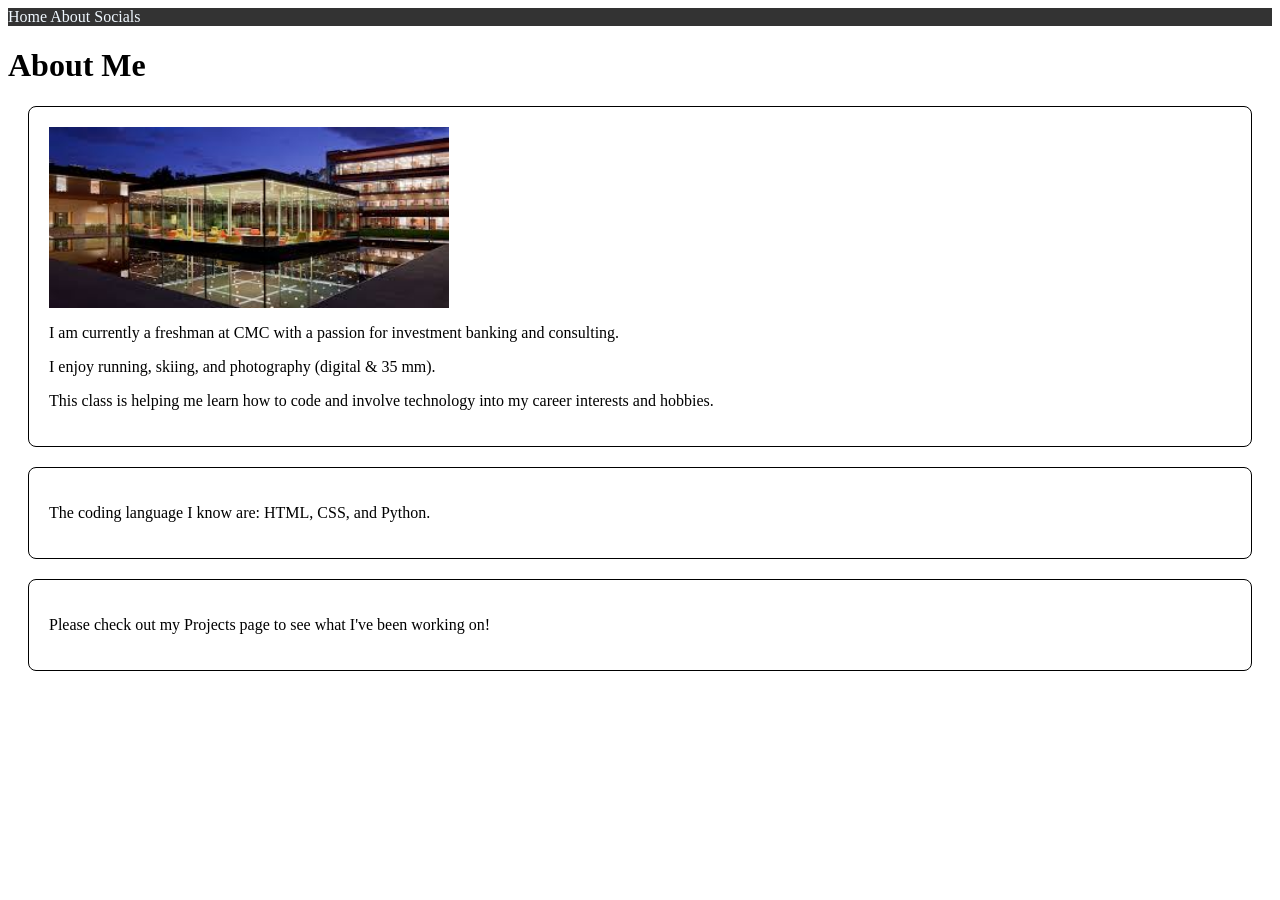
==== about.html @ d1a3ce15 "final draft" ====
<!DOCTYPE html>
<html lang ="en">

<head>
    <meta charset="UTF-8">
    <meta name="description" content="About me page descirbing my background and interests.">
    <meta name="viewport" content="width=device-width, intial-scale=1.0">
    
    <title> About | My Personal Website</title>

    <link rel="stylesheet" href="styles.css">

    <!-- Google tag (gtag.js) -->
    <script async src="https://www.googletagmanager.com/gtag/js?id=G-G4ZGSQ9505"></script>
    <script>
        window.dataLayer = window.dataLayer || [];
        function gtag(){dataLayer.push(arguments);}
        gtag('js', new Date());

        gtag('config', 'G-G4ZGSQ9505');
    </script>

</head>

<body>

    <!-- Navigation Bar -->
    <nav id="navbar">

        <a href="index.html">Home</a>
        <a href="about.html">About</a>
        <a href="socials.html">Socials</a>

    </nav>

    <h1>About Me</h1>

    <div class="card">
        <img src="images/download.jpg" alt="College Campus Scenery" class="main-img">
        <p>I am currently a freshman at CMC with a passion for investment banking and consulting. </p>
        <p>I enjoy running, skiing, and photography (digital & 35 mm).</p>
        <p>This class is helping me learn how to code and involve technology into my career interests and hobbies.</p>
    </div>

    <div class="card">
        <p>The coding language I know are: HTML, CSS, and Python.</p>
    </div>

    <div class="card">
        <p>Please check out my Projects page to see what I've been working on!</p>

</body>

</html>
---- styles.css ----
body {
    font-family:'Times New Roman', Times, serif  
}

#navbar {
    background-color: #333 ;
    margin: 10 px;
}

#navbar a {
    color:aliceblue;
    text-decoration: none;
    margin-right: 15 px;
}

#navbar a:hover {
    text-decoration: underline;
}

.card{
    background-color: white;
    margin: 20px;
    padding: 20px;
    border-radius: 8px;
    border: 1px solid black;
}

.foot{
    background-color: #333 ;
    text-align: center;
    font-size: smaller;
}
.foot > p, a{
    color: white;
}

.main-img {
    width: 100%;
    max-width: 400px;
    display: block;
    margin-bottom: 10px;
}

.highlight {
    color:aliceblue;
    font-weight:bold;
}

table a{
    color: black;
}

table, th, td{
    margin: 20px;
    padding: 20px;
    border: 1px solid black;

}


@media (max-wideth: 600px){
    body{
        background-color: #e0e0e0;

    }

    #navbar a {
        display: block;
        margin-bottom: 10px;
    }
}
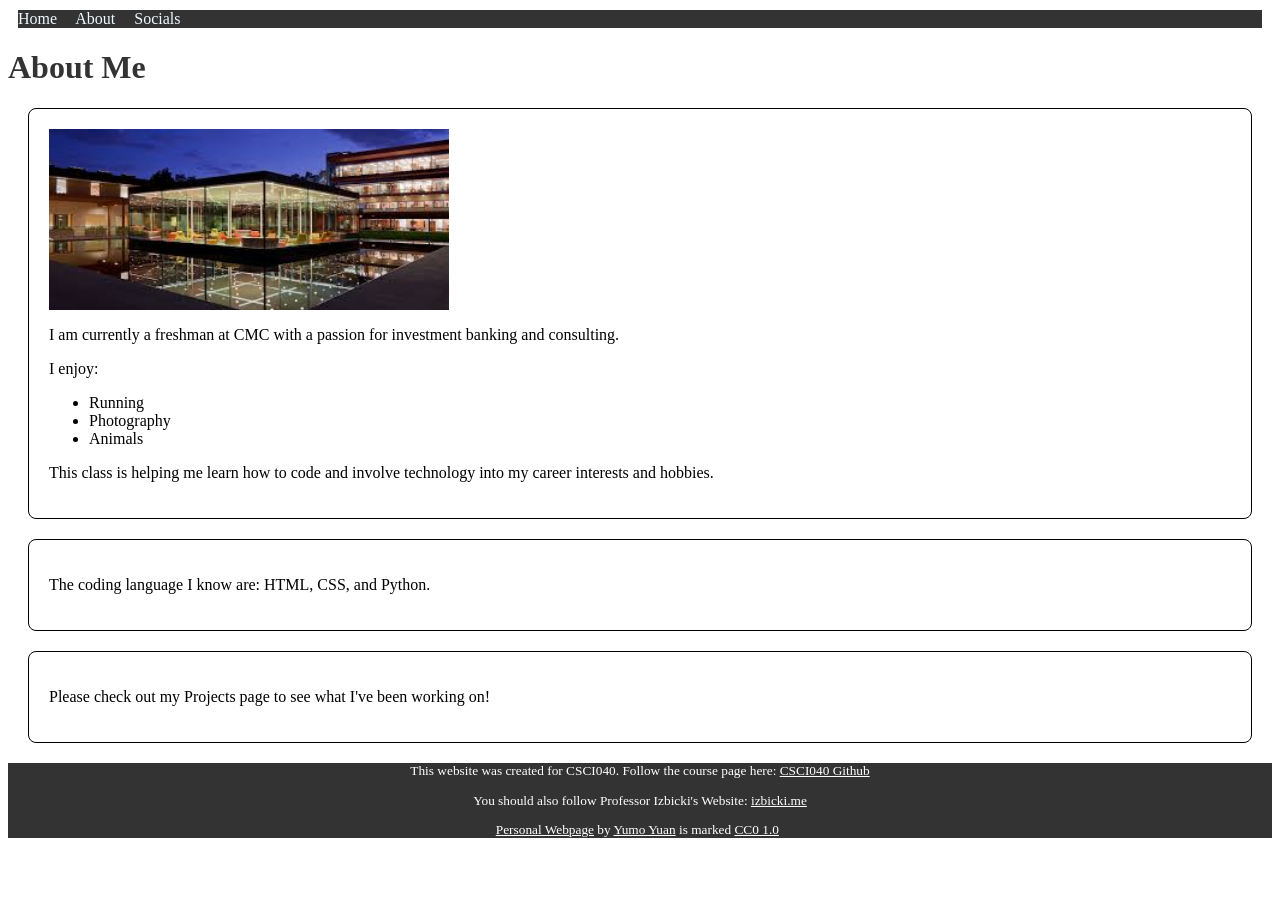
==== commit 54895c30: "final" ====
--- a/about.html
+++ b/about.html
@@ -33,12 +33,18 @@
 
     </nav>
 
-    <h1>About Me</h1>
+     <h1><span style="color:#333">About Me</span></h1>
 
     <div class="card">
         <img src="images/download.jpg" alt="College Campus Scenery" class="main-img">
         <p>I am currently a freshman at CMC with a passion for investment banking and consulting. </p>
-        <p>I enjoy running, skiing, and photography (digital & 35 mm).</p>
+        <p>I enjoy:
+            <ul>
+                <li>Running</li>
+                <li>Photography</li>
+                <li>Animals</li>
+            </ul>
+        </p>
         <p>This class is helping me learn how to code and involve technology into my career interests and hobbies.</p>
     </div>
 
@@ -48,7 +54,31 @@
 
     <div class="card">
         <p>Please check out my Projects page to see what I've been working on!</p>
+    </div>
 
-</body>
+<footer>
+        
+        <div class="foot">
+            <!-- Class Link -->
+            <p>
+                This website was created for CSCI040. 
+                Follow the course page here: 
+                <a href="https://github.com/mikeizbicki/cmc-csci040" rel="follow">CSCI040 Github</a>
+            </p>
+       
+            <!-- Teacher Link -->
+            <p>
+                You should also follow Professor Izbicki's Website: 
+                <a href="https://izbicki.me" rel="follow">izbicki.me</a>
+            </p> 
+
+            <!-- Creative Commons License -->
+            <p>
+                <a href="https://creativecommons.org/publicdomain/zero/1.0/">Personal Webpage</a> by <a href="https://creativecommons.org/publicdomain/zero/1.0/">Yumo Yuan</a> is marked <a href="https://creativecommons.org/publicdomain/zero/1.0/">CC0 1.0</a><img src="https://mirrors.creativecommons.org/presskit/icons/cc.svg" alt="" style="max-width: 1em;max-height:1em;margin-left: .2em;"><img src="https://mirrors.creativecommons.org/presskit/icons/zero.svg" alt="" style="max-width: 1em;max-height:1em;margin-left: .2em;">
+            </p>
+       </div>
+      
+   </footer>
+    </body>
 
 </html>
--- a/styles.css
+++ b/styles.css
@@ -4,13 +4,13 @@
 
 #navbar {
     background-color: #333 ;
-    margin: 10 px;
+    margin: 10px;
 }
 
 #navbar a {
     color:aliceblue;
     text-decoration: none;
-    margin-right: 15 px;
+    margin-right: 15px;
 }
 
 #navbar a:hover {
@@ -18,6 +18,14 @@
 }
 
 .card{
+    background-color: white;
+    margin: 20px;
+    padding: 20px;
+    border-radius: 8px;
+    border: 1px solid black;
+}
+
+.sty{
     background-color: white;
     margin: 20px;
     padding: 20px;
@@ -58,7 +66,7 @@
 }
 
 
-@media (max-wideth: 600px){
+@media (max-width: 600px){
     body{
         background-color: #e0e0e0;
 
